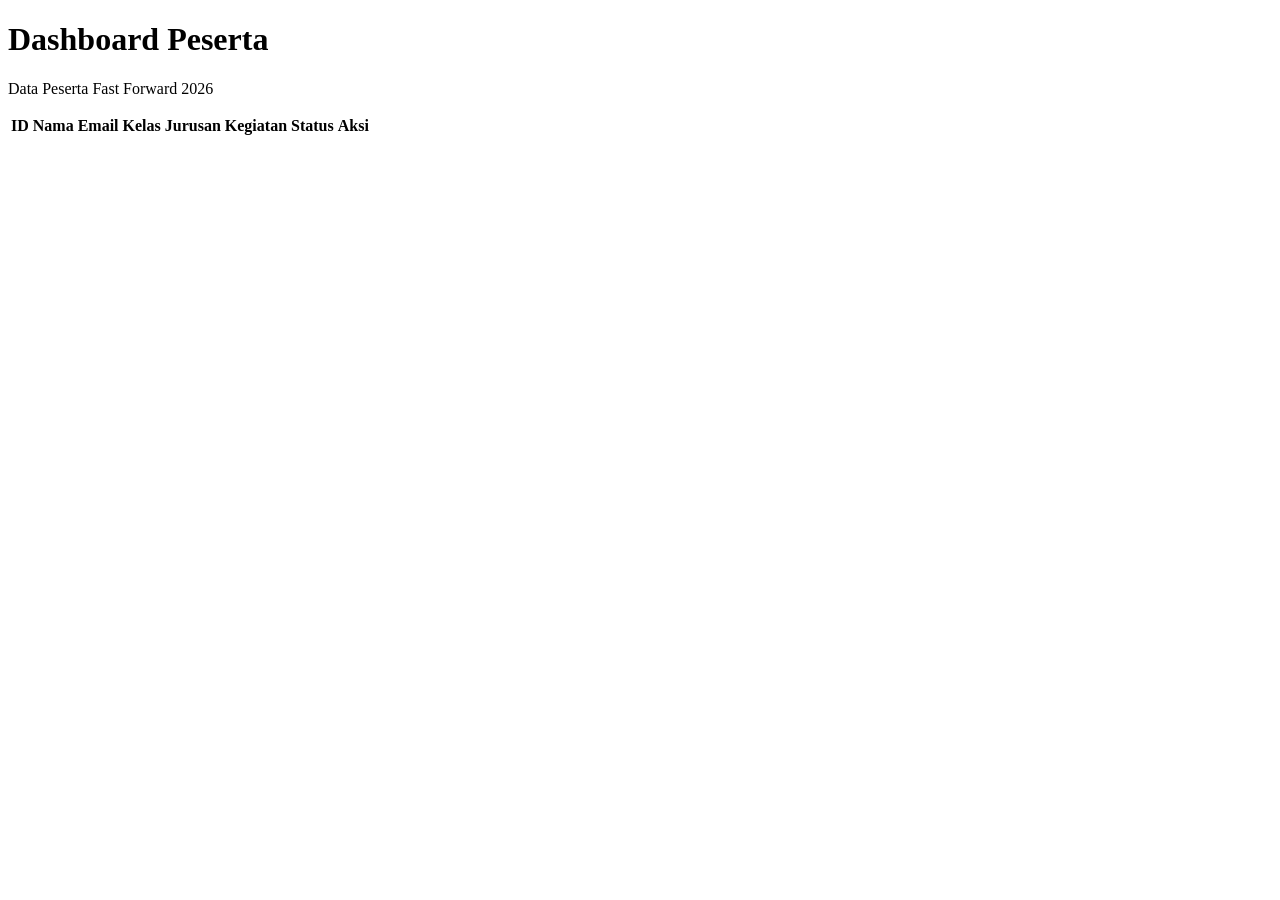
==== pages/dashboard.html @ 6f596e48 "css/js/pages/" ====
<!DOCTYPE html>
<html lang="en">
<head>
    <meta charset="UTF-8">
    <meta name="viewport" content="width=device-width, initial-scale=1.0">
    <title>Document</title>
</head>
<body>
    
</body>
</html>
<!DOCTYPE html>
<html lang="id">
<head>
    <meta charset="UTF-8">
    <meta name="viewport" content="width=device-width, initial-scale=1.0">

    <title>Dashboard Peserta</title>

    <link rel="stylesheet" href="css/style.css">
</head>

<body>

    <div class="dashboard">

        <h1>Dashboard Peserta</h1>

        <p>Data Peserta Fast Forward 2026</p>

        <table>
            <thead>
                <tr>
                    <th>ID</th>
                    <th>Nama</th>
                    <th>Email</th>
                    <th>Kelas</th>
                    <th>Jurusan</th>
                    <th>Kegiatan</th>
                    <th>Status</th>
                    <th>Aksi</th>
                </tr>
            </thead>

            <tbody id="tabelPeserta">
                <!-- Data peserta akan ditampilkan di sini -->
            </tbody>
        </table>

    </div>

    <script src="js/script.js"></script>

</body>
</html>
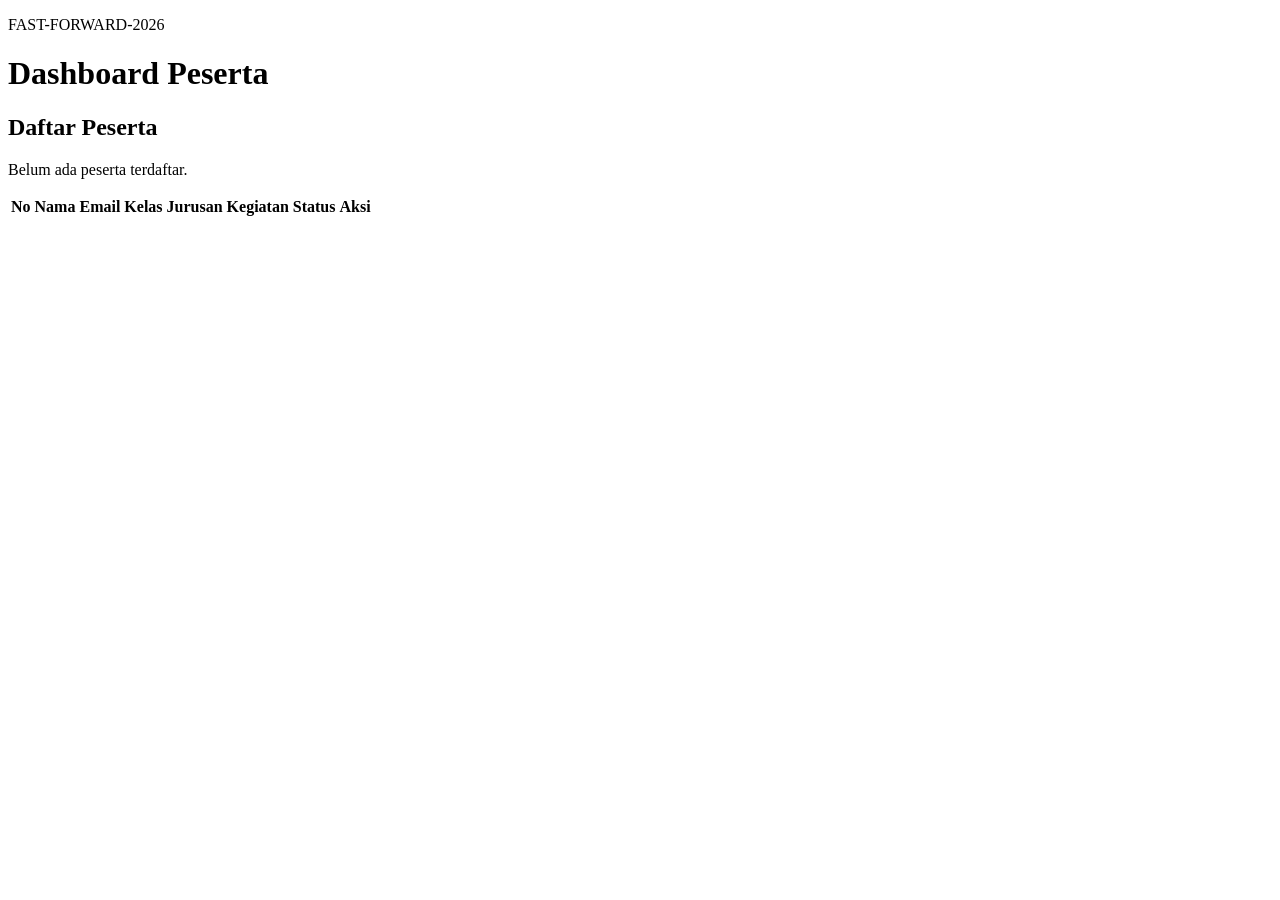
==== commit 454dd046: "tambah fitur creat-update,perbaiki js dan css" ====
--- a/pages/dashboard.html
+++ b/pages/dashboard.html
@@ -1,15 +1,5 @@
 <!DOCTYPE html>
-<html lang="en">
-<head>
-    <meta charset="UTF-8">
-    <meta name="viewport" content="width=device-width, initial-scale=1.0">
-    <title>Document</title>
-</head>
-<body>
-    
-</body>
-</html>
-<!DOCTYPE html>
+
 <html lang="id">
 <head>
     <meta charset="UTF-8">
@@ -17,39 +7,47 @@
 
     <title>Dashboard Peserta</title>
 
-    <link rel="stylesheet" href="css/style.css">
+    <link rel="stylesheet" href="../CSS/style.css">
 </head>
 
 <body>
+  <div class="dashboard-wrap">
 
-    <div class="dashboard">
+        <div class="dashboard-header">
+            <p class="judul-kecil">FAST-FORWARD-2026</p>
+            <h1>Dashboard Peserta</h1>
+        </div>
 
-        <h1>Dashboard Peserta</h1>
+        <div class="table-card">
 
-        <p>Data Peserta Fast Forward 2026</p>
+            <div class="table-card-top">
+                <h2>Daftar Peserta</h2>
+            </div>
 
-        <table>
-            <thead>
-                <tr>
-                    <th>ID</th>
-                    <th>Nama</th>
-                    <th>Email</th>
-                    <th>Kelas</th>
-                    <th>Jurusan</th>
-                    <th>Kegiatan</th>
-                    <th>Status</th>
-                    <th>Aksi</th>
-                </tr>
-            </thead>
+            <p id="pesanKosong">Belum ada peserta terdaftar.</p>
 
-            <tbody id="tabelPeserta">
-                <!-- Data peserta akan ditampilkan di sini -->
-            </tbody>
-        </table>
+            <table id="tabel-peserta">
+                <thead>
+                    <tr>
+                        <th>No</th>
+                        <th>Nama</th>
+                        <th>Email</th>
+                        <th>Kelas</th>
+                        <th>Jurusan</th>
+                        <th>Kegiatan</th>
+                        <th>Status</th>
+                        <th>Aksi</th>
+                    </tr>
+                </thead>
+
+                <tbody id="tabelPeserta">
+                    <!-- Data peserta akan muncul di sini -->
+                </tbody>
+            </table>
+
+        </div>
 
     </div>
-
-    <script src="js/script.js"></script>
-
 </body>
 </html>
+<script src="../js/script.js"></script>
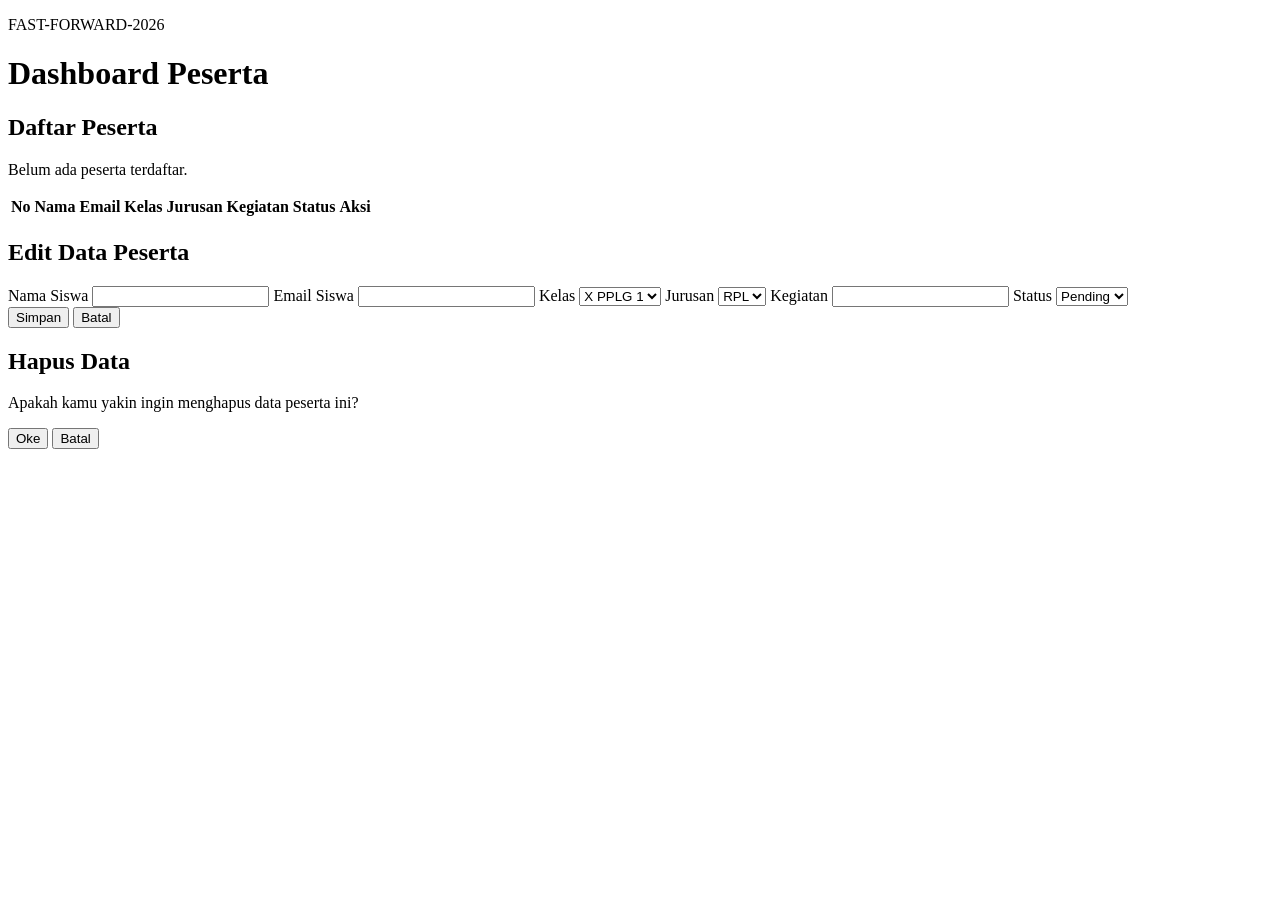
==== commit dae549aa: "menambahkan tombol edit dan hapus" ====
--- a/pages/dashboard.html
+++ b/pages/dashboard.html
@@ -11,23 +11,41 @@
 </head>
 
 <body>
-  <div class="dashboard-wrap">
+ <div class="dashboard-wrap">
 
         <div class="dashboard-header">
-            <p class="judul-kecil">FAST-FORWARD-2026</p>
-            <h1>Dashboard Peserta</h1>
-        </div>
+
+            <p class="judul-kecil">
+                FAST-FORWARD-2026
+            </p>
+
+            <h1>
+                Dashboard Peserta
+            </h1>
+
+        </div>
+
 
         <div class="table-card">
 
             <div class="table-card-top">
-                <h2>Daftar Peserta</h2>
+
+                <h2>
+                    Daftar Peserta
+                </h2>
+
             </div>
 
-            <p id="pesanKosong">Belum ada peserta terdaftar.</p>
+
+            <p id="pesanKosong">
+                Belum ada peserta terdaftar.
+            </p>
+
 
             <table id="tabel-peserta">
+
                 <thead>
+
                     <tr>
                         <th>No</th>
                         <th>Nama</th>
@@ -38,16 +56,206 @@
                         <th>Status</th>
                         <th>Aksi</th>
                     </tr>
+
                 </thead>
 
+
                 <tbody id="tabelPeserta">
-                    <!-- Data peserta akan muncul di sini -->
+
                 </tbody>
+
             </table>
 
         </div>
 
     </div>
+
+
+    <!-- =========================
+         POPUP EDIT
+         ========================= -->
+
+    <div id="popupEdit" class="popup">
+
+        <div class="popup-box">
+
+            <h2>
+                Edit Data Peserta
+            </h2>
+
+
+            <label for="editNama">
+                Nama Siswa
+            </label>
+
+            <input
+                type="text"
+                id="editNama"
+            >
+
+
+            <label for="editEmail">
+                Email Siswa
+            </label>
+
+            <input
+                type="email"
+                id="editEmail"
+            >
+
+
+            <label for="editKelas">
+                Kelas
+            </label>
+
+            <select id="editKelas">
+
+                <option value="X PPLG 1">X PPLG 1</option>
+                <option value="X PPLG 2">X PPLG 2</option>
+                <option value="X PPLG 3">X PPLG 3</option>
+
+                <option value="X TJKT 1">X TJKT 1</option>
+                <option value="X TJKT 2">X TJKT 2</option>
+                <option value="X TJKT 3">X TJKT 3</option>
+                <option value="X TJKT 4">X TJKT 4</option>
+
+                <option value="X BP">X BP</option>
+
+                <option value="XI RPL 1">XI RPL 1</option>
+                <option value="XI RPL 2">XI RPL 2</option>
+                <option value="XI RPL 3">XI RPL 3</option>
+
+                <option value="XI TKJ 1">XI TKJ 1</option>
+                <option value="XI TKJ 2">XI TKJ 2</option>
+                <option value="XI TKJ 3">XI TKJ 3</option>
+
+                <option value="XI TJA">XI TJA</option>
+                <option value="XI PF">XI PF</option>
+
+                <option value="XII RPL 1">XII RPL 1</option>
+                <option value="XII RPL 2">XII RPL 2</option>
+                <option value="XII RPL 3">XII RPL 3</option>
+
+                <option value="XII TKJ 1">XII TKJ 1</option>
+                <option value="XII TKJ 2">XII TKJ 2</option>
+                <option value="XII TKJ 3">XII TKJ 3</option>
+
+                <option value="XII TJA 1">XII TJA 1</option>
+                <option value="XII TJA 2">XII TJA 2</option>
+
+                <option value="XII PF 1">XII PF 1</option>
+                <option value="XII PF 2">XII PF 2</option>
+
+            </select>
+
+
+            <label for="editJurusan">
+                Jurusan
+            </label>
+
+            <select id="editJurusan">
+
+                <option value="RPL">RPL</option>
+                <option value="TKJ">TKJ</option>
+                <option value="TJA">TJA</option>
+                <option value="PF">PF</option>
+
+            </select>
+
+
+            <label for="editKegiatan">
+                Kegiatan
+            </label>
+
+            <input
+                type="text"
+                id="editKegiatan"
+            >
+
+
+            <label for="editStatus">
+                Status
+            </label>
+
+            <select id="editStatus">
+
+                <option value="Pending">
+                    Pending
+                </option>
+
+                <option value="Approve">
+                    Approve
+                </option>
+
+                <option value="Reject">
+                    Reject
+                </option>
+
+            </select>
+
+
+            <div class="popup-button">
+
+                <button
+                    type="button"
+                    id="btnSimpanEdit"
+                >
+                    Simpan
+                </button>
+
+                <button
+                    type="button"
+                    id="btnBatalEdit"
+                >
+                    Batal
+                </button>
+
+            </div>
+
+        </div>
+
+    </div>
+
+
+    <!-- =========================
+         POPUP HAPUS
+         ========================= -->
+
+    <div id="popupHapus" class="popup">
+
+        <div class="popup-box">
+
+            <h2>
+                Hapus Data
+            </h2>
+
+            <p>
+                Apakah kamu yakin ingin menghapus
+                data peserta ini?
+            </p>
+
+
+            <div class="popup-button">
+
+                <button
+                    type="button"
+                    id="btnOkeHapus"
+                >
+                    Oke
+                </button>
+
+                <button
+                    type="button"
+                    id="btnBatalHapus"
+                >
+                    Batal
+                </button>
+
+            </div>
+
+        </div>
+
+    </div>
+    <script src="../js/script.js"></script>
 </body>
-</html>
-<script src="../js/script.js"></script>+</html>
